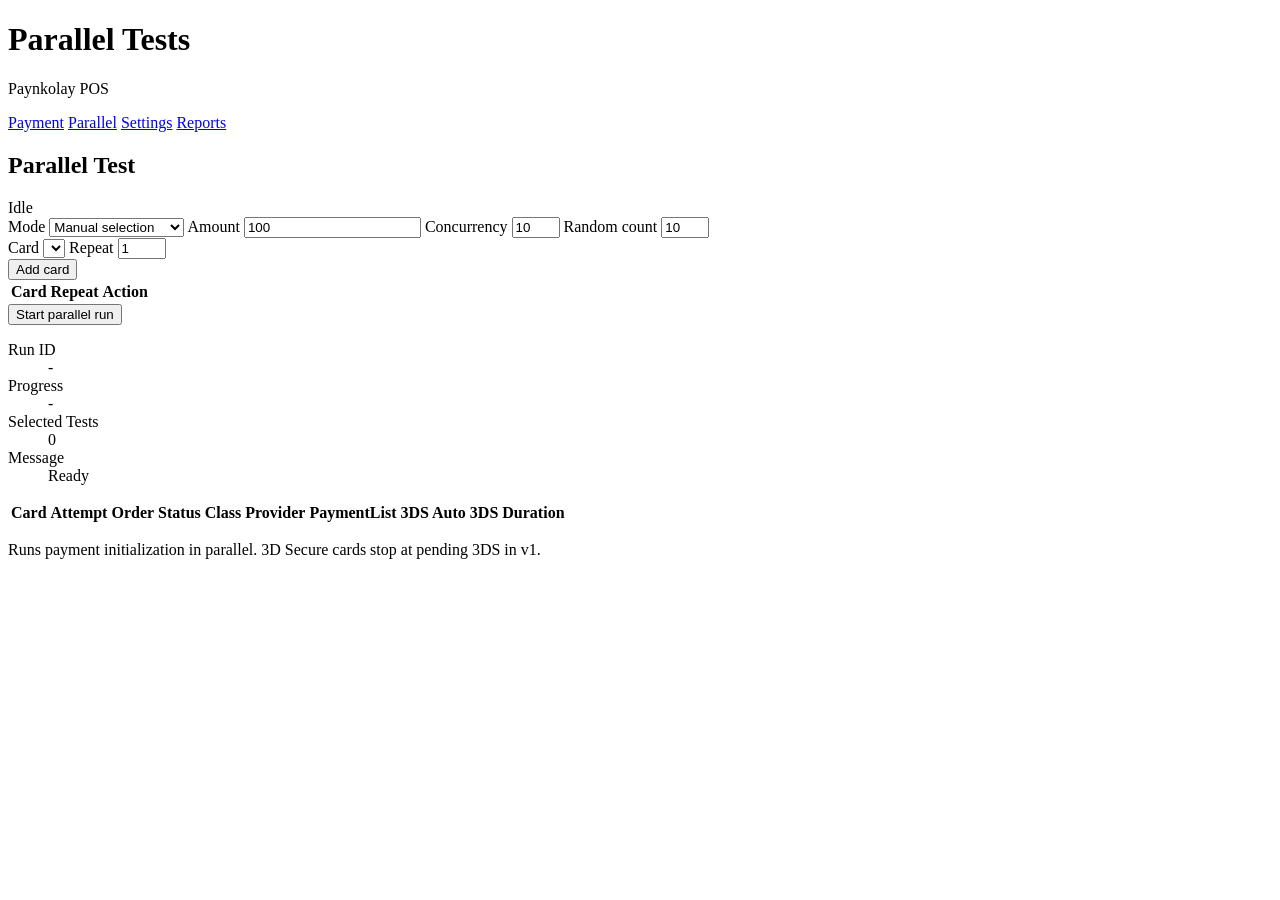
==== src/paynkolay_pos/web/templates/parallel.html @ 102455ef "feat: show 3DS automation state in UI" ====
<!doctype html>
<html lang="en">
  <head>
    <meta charset="utf-8">
    <meta name="viewport" content="width=device-width, initial-scale=1">
    <title>Parallel Tests</title>
    <link rel="icon" href="/static/favicon.svg" type="image/svg+xml">
    <link rel="stylesheet" href="/static/css/app.css">
    <script src="/static/js/api-client.js" defer></script>
    <script src="/static/js/parallel-runs.js" defer></script>
  </head>
  <body>
    <div class="shell">
      <header class="topbar">
        <div>
          <h1>Parallel Tests</h1>
          <p>Paynkolay POS</p>
        </div>
        <nav aria-label="Primary">
          <a class="nav-link" href="/">Payment</a>
          <a class="nav-link active" href="/parallel">Parallel</a>
          <a class="nav-link" href="/settings">Settings</a>
          <a class="nav-link" href="/reports">Reports</a>
        </nav>
      </header>
      <main class="workspace single">
        <section class="panel report-command-panel">
          <div class="panel-heading">
            <h2>Parallel Test</h2>
            <span class="status-pill neutral" id="parallel-run-status">Idle</span>
          </div>
          <div class="card-add-form">
            <label class="field">
              <span>Mode</span>
              <select id="parallel-mode">
                <option value="manual">Manual selection</option>
                <option value="random">Random real cards</option>
              </select>
            </label>
            <label class="field">
              <span>Amount</span>
              <input id="parallel-amount" type="number" min="1" step="0.01" value="100">
            </label>
            <label class="field">
              <span>Concurrency</span>
              <input id="parallel-concurrency" type="number" min="1" max="10" value="10">
            </label>
            <label class="field" id="parallel-random-count-field">
              <span>Random count</span>
              <input id="parallel-random-count" type="number" min="1" max="10" value="10">
            </label>
          </div>
          <div id="parallel-manual-panel">
            <div class="card-add-form">
              <label class="field">
                <span>Card</span>
                <select id="parallel-card-select"></select>
              </label>
              <label class="field">
                <span>Repeat</span>
                <input id="parallel-repeat-count" type="number" min="1" max="10" value="1">
              </label>
              <div class="result-actions">
                <button class="secondary-action" id="parallel-add-card" type="button">Add card</button>
              </div>
            </div>
            <div class="table-wrap">
              <table class="data-table">
                <thead>
                  <tr>
                    <th>Card</th>
                    <th>Repeat</th>
                    <th>Action</th>
                  </tr>
                </thead>
                <tbody id="parallel-selection-body"></tbody>
              </table>
            </div>
          </div>
          <div class="result-actions">
            <button class="secondary-action" id="parallel-run-button" type="button">
              Start parallel run
            </button>
          </div>
          <dl class="result-list">
            <div>
              <dt>Run ID</dt>
              <dd id="parallel-run-id">-</dd>
            </div>
            <div>
              <dt>Progress</dt>
              <dd id="parallel-progress">-</dd>
            </div>
            <div>
              <dt>Selected Tests</dt>
              <dd id="parallel-selected-total">0</dd>
            </div>
            <div>
              <dt>Message</dt>
              <dd id="parallel-message">Ready</dd>
            </div>
          </dl>
          <div class="table-wrap">
            <table class="data-table">
              <thead>
                <tr>
                  <th>Card</th>
                  <th>Attempt</th>
                  <th>Order</th>
                  <th>Status</th>
                  <th>Class</th>
                  <th>Provider</th>
                  <th>PaymentList</th>
                  <th>3DS Auto</th>
                  <th>3DS</th>
                  <th>Duration</th>
                </tr>
              </thead>
              <tbody id="parallel-results-body"></tbody>
            </table>
          </div>
          <p class="inline-message">
            Runs payment initialization in parallel. 3D Secure cards stop at pending 3DS in v1.
          </p>
        </section>
      </main>
    </div>
  </body>
</html>
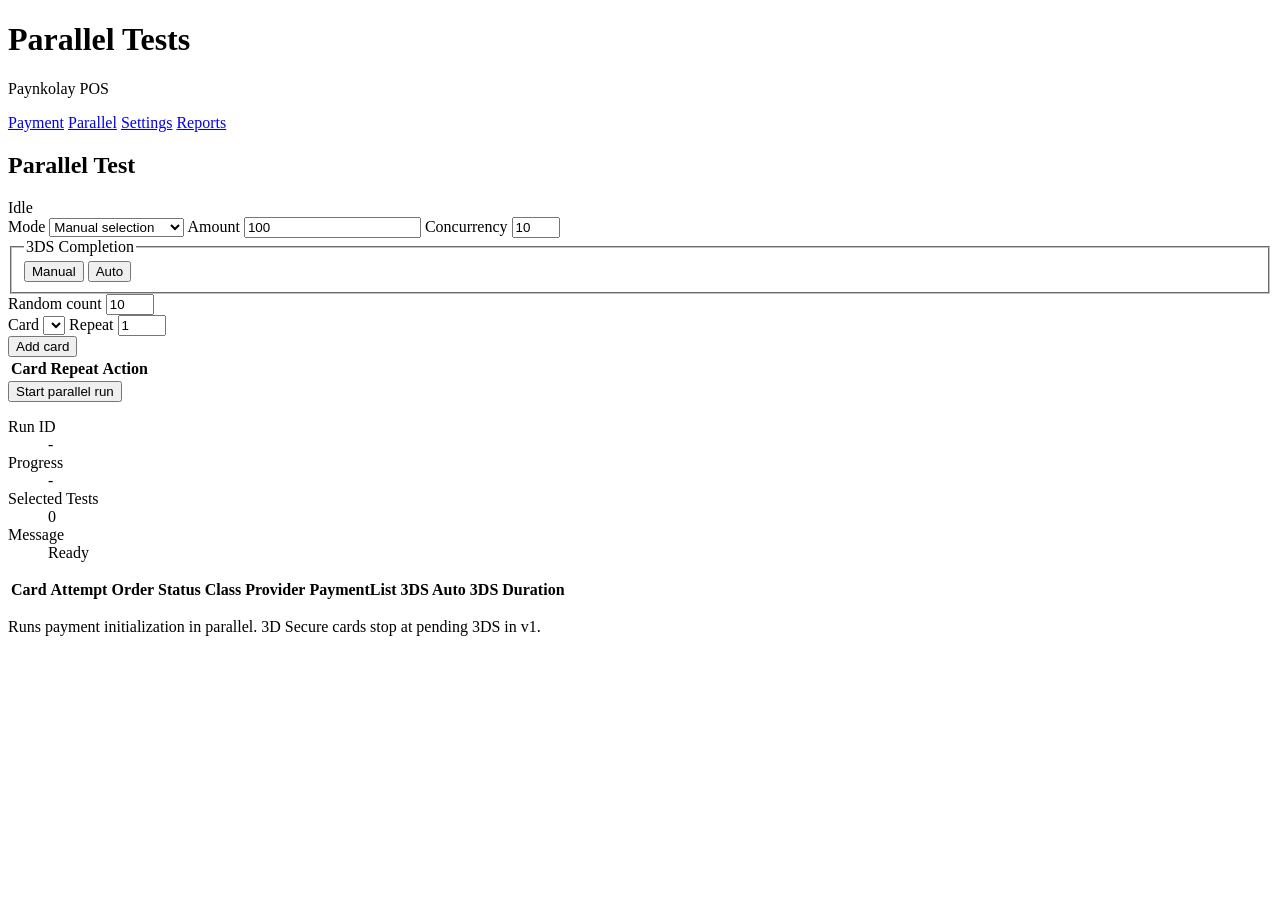
==== commit 7ffb7901: "feat: add 3DS automation mode toggles" ====
--- a/src/paynkolay_pos/web/templates/parallel.html
+++ b/src/paynkolay_pos/web/templates/parallel.html
@@ -45,6 +45,11 @@
               <span>Concurrency</span>
               <input id="parallel-concurrency" type="number" min="1" max="10" value="10">
             </label>
+            <fieldset class="flow-toggle">
+              <legend>3DS Completion</legend>
+              <button id="parallel-3ds-mode-manual" class="flow-option active" type="button" data-mode="manual">Manual</button>
+              <button id="parallel-3ds-mode-auto" class="flow-option" type="button" data-mode="auto">Auto</button>
+            </fieldset>
             <label class="field" id="parallel-random-count-field">
               <span>Random count</span>
               <input id="parallel-random-count" type="number" min="1" max="10" value="10">
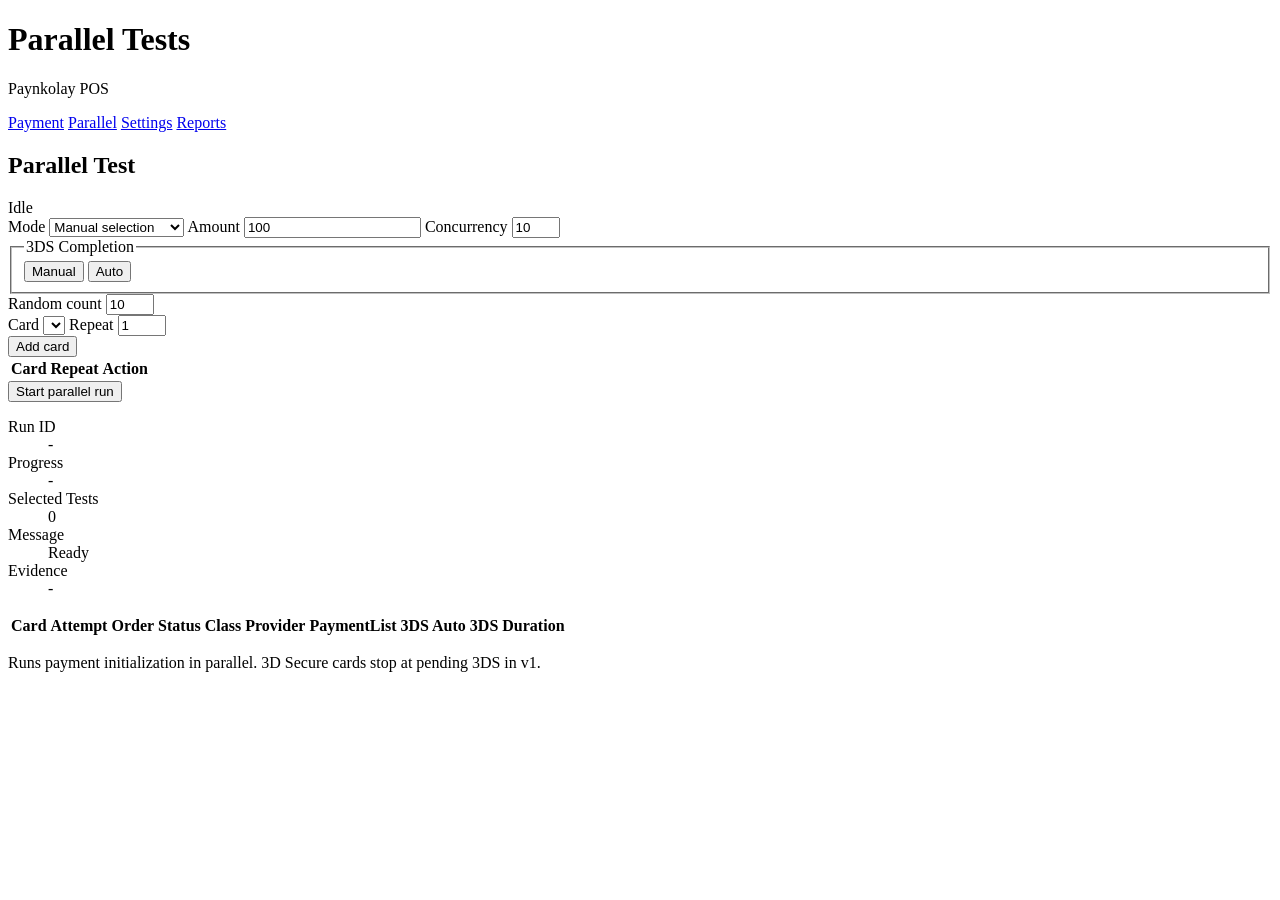
==== commit 9e95b0d4: "feat: persist parallel run evidence" ====
--- a/src/paynkolay_pos/web/templates/parallel.html
+++ b/src/paynkolay_pos/web/templates/parallel.html
@@ -104,6 +104,10 @@
               <dt>Message</dt>
               <dd id="parallel-message">Ready</dd>
             </div>
+            <div>
+              <dt>Evidence</dt>
+              <dd id="parallel-evidence-path">-</dd>
+            </div>
           </dl>
           <div class="table-wrap">
             <table class="data-table">
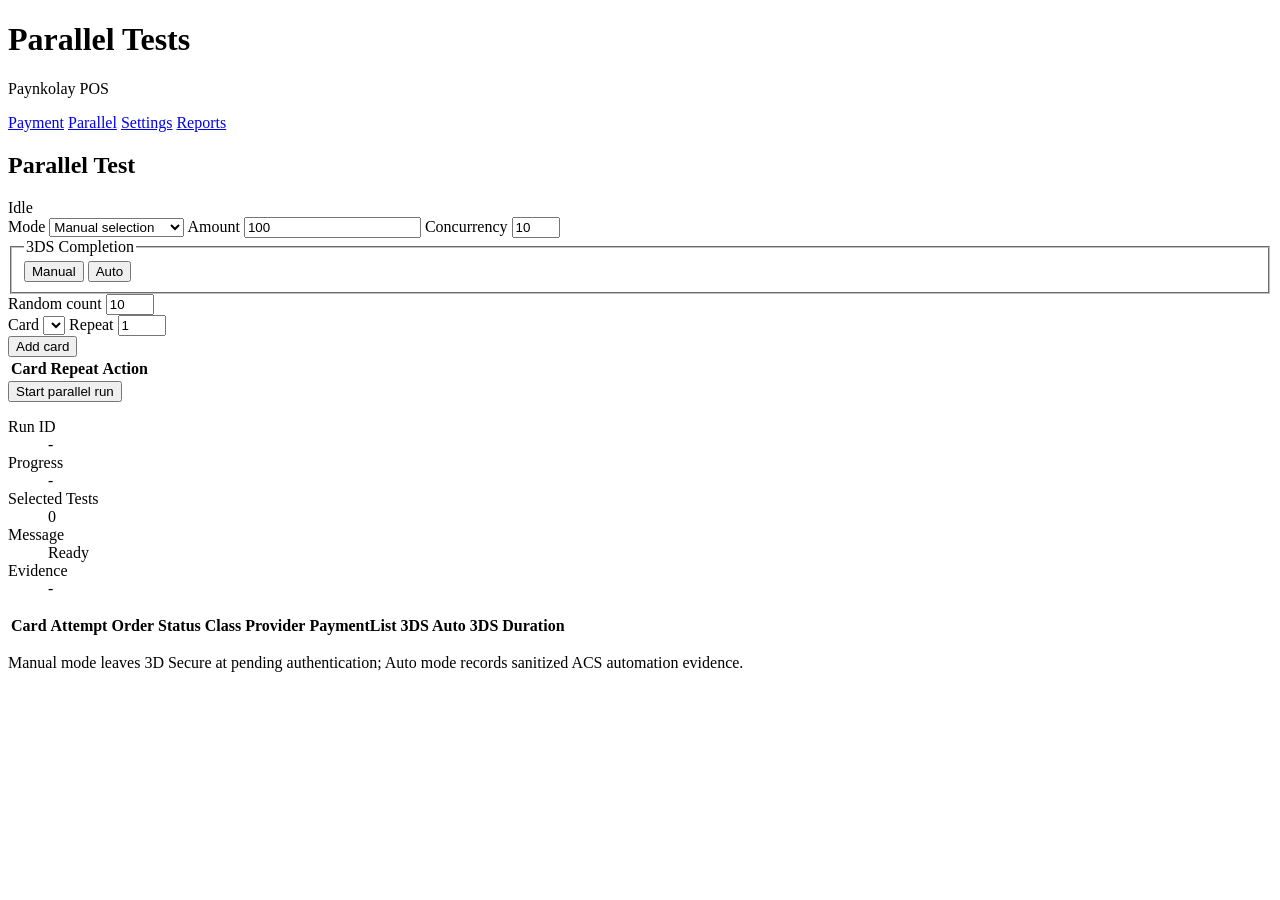
==== commit 136c4208: "feat: show parallel 3ds automation diagnostics" ====
--- a/src/paynkolay_pos/web/templates/parallel.html
+++ b/src/paynkolay_pos/web/templates/parallel.html
@@ -129,7 +129,7 @@
             </table>
           </div>
           <p class="inline-message">
-            Runs payment initialization in parallel. 3D Secure cards stop at pending 3DS in v1.
+            Manual mode leaves 3D Secure at pending authentication; Auto mode records sanitized ACS automation evidence.
           </p>
         </section>
       </main>
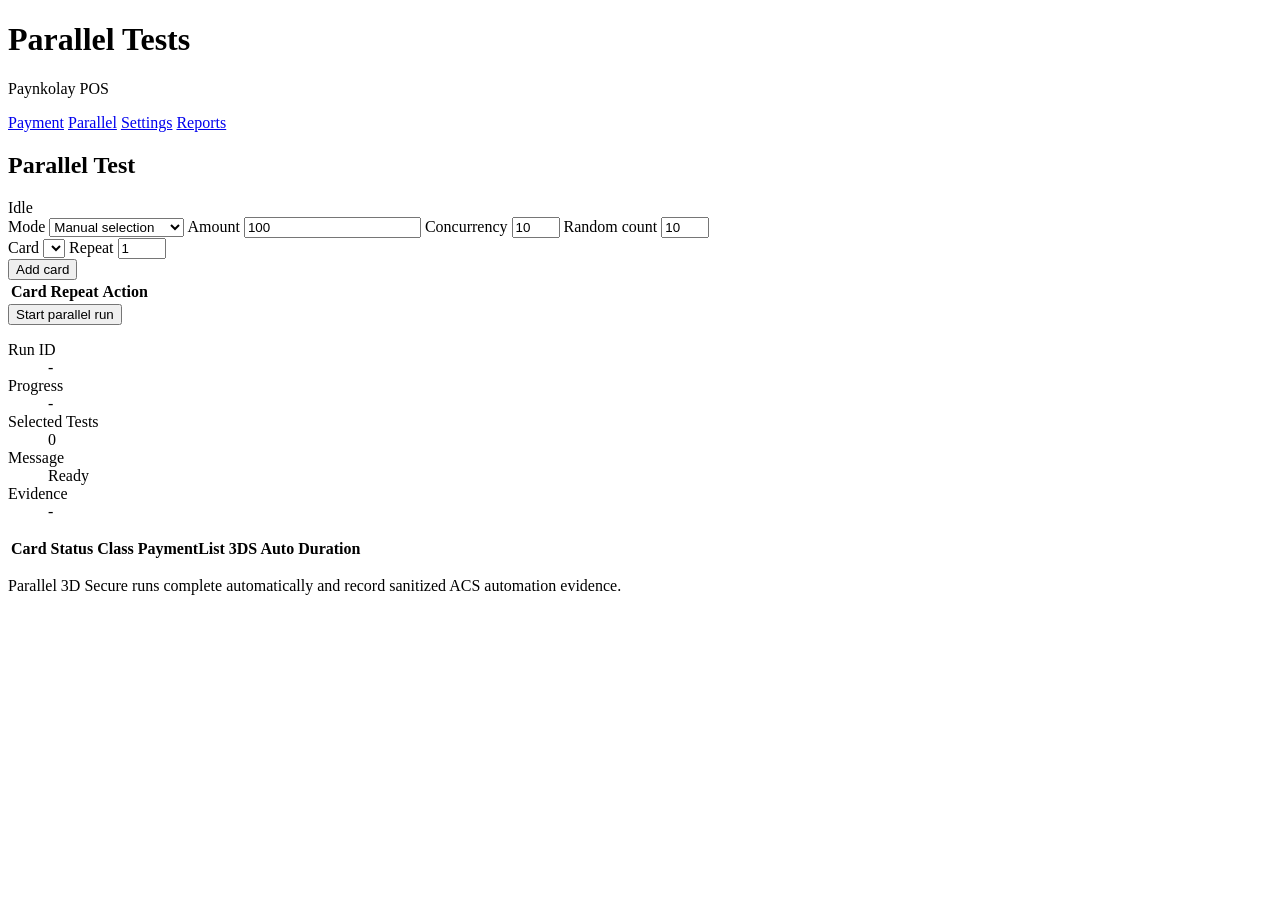
==== commit 6571aaab: "fix: simplify parallel results UI" ====
--- a/src/paynkolay_pos/web/templates/parallel.html
+++ b/src/paynkolay_pos/web/templates/parallel.html
@@ -7,7 +7,7 @@
     <link rel="icon" href="/static/favicon.svg" type="image/svg+xml">
     <link rel="stylesheet" href="/static/css/app.css">
     <script src="/static/js/api-client.js" defer></script>
-    <script src="/static/js/parallel-runs.js" defer></script>
+    <script src="/static/js/parallel-runs.js?v=parallel-limit-50" defer></script>
   </head>
   <body>
     <div class="shell">
@@ -23,13 +23,13 @@
           <a class="nav-link" href="/reports">Reports</a>
         </nav>
       </header>
-      <main class="workspace single">
-        <section class="panel report-command-panel">
+      <main class="workspace single parallel-workspace">
+        <section class="panel report-command-panel parallel-panel">
           <div class="panel-heading">
             <h2>Parallel Test</h2>
             <span class="status-pill neutral" id="parallel-run-status">Idle</span>
           </div>
-          <div class="card-add-form">
+          <div class="card-add-form parallel-controls">
             <label class="field">
               <span>Mode</span>
               <select id="parallel-mode">
@@ -43,34 +43,29 @@
             </label>
             <label class="field">
               <span>Concurrency</span>
-              <input id="parallel-concurrency" type="number" min="1" max="10" value="10">
+              <input id="parallel-concurrency" type="number" min="1" max="50" value="10">
             </label>
-            <fieldset class="flow-toggle">
-              <legend>3DS Completion</legend>
-              <button id="parallel-3ds-mode-manual" class="flow-option active" type="button" data-mode="manual">Manual</button>
-              <button id="parallel-3ds-mode-auto" class="flow-option" type="button" data-mode="auto">Auto</button>
-            </fieldset>
             <label class="field" id="parallel-random-count-field">
               <span>Random count</span>
-              <input id="parallel-random-count" type="number" min="1" max="10" value="10">
+              <input id="parallel-random-count" type="number" min="1" max="50" value="10">
             </label>
           </div>
           <div id="parallel-manual-panel">
-            <div class="card-add-form">
+            <div class="card-add-form parallel-manual-controls">
               <label class="field">
                 <span>Card</span>
                 <select id="parallel-card-select"></select>
               </label>
               <label class="field">
                 <span>Repeat</span>
-                <input id="parallel-repeat-count" type="number" min="1" max="10" value="1">
+                <input id="parallel-repeat-count" type="number" min="1" max="50" value="1">
               </label>
               <div class="result-actions">
                 <button class="secondary-action" id="parallel-add-card" type="button">Add card</button>
               </div>
             </div>
-            <div class="table-wrap">
-              <table class="data-table">
+            <div class="table-wrap parallel-selection-wrap">
+              <table class="data-table parallel-selection-table">
                 <thead>
                   <tr>
                     <th>Card</th>
@@ -87,7 +82,7 @@
               Start parallel run
             </button>
           </div>
-          <dl class="result-list">
+          <dl class="result-list parallel-summary-list">
             <div>
               <dt>Run ID</dt>
               <dd id="parallel-run-id">-</dd>
@@ -109,19 +104,15 @@
               <dd id="parallel-evidence-path">-</dd>
             </div>
           </dl>
-          <div class="table-wrap">
-            <table class="data-table">
+          <div class="table-wrap parallel-results-wrap">
+            <table class="data-table parallel-results-table">
               <thead>
                 <tr>
                   <th>Card</th>
-                  <th>Attempt</th>
-                  <th>Order</th>
                   <th>Status</th>
                   <th>Class</th>
-                  <th>Provider</th>
                   <th>PaymentList</th>
                   <th>3DS Auto</th>
-                  <th>3DS</th>
                   <th>Duration</th>
                 </tr>
               </thead>
@@ -129,7 +120,7 @@
             </table>
           </div>
           <p class="inline-message">
-            Manual mode leaves 3D Secure at pending authentication; Auto mode records sanitized ACS automation evidence.
+            Parallel 3D Secure runs complete automatically and record sanitized ACS automation evidence.
           </p>
         </section>
       </main>
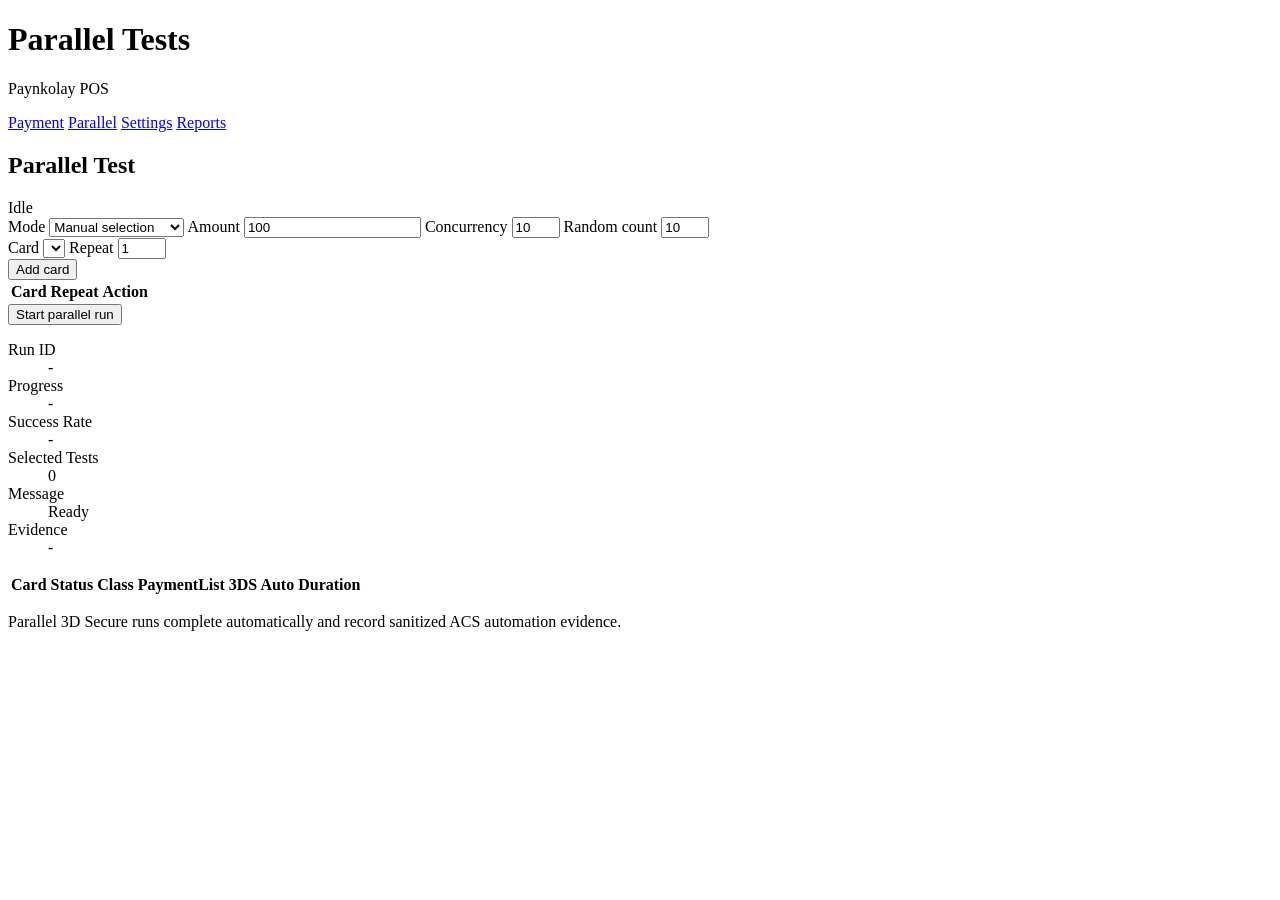
==== commit 10046d6b: "fix: harden parallel 3ds reporting" ====
--- a/src/paynkolay_pos/web/templates/parallel.html
+++ b/src/paynkolay_pos/web/templates/parallel.html
@@ -92,6 +92,10 @@
               <dd id="parallel-progress">-</dd>
             </div>
             <div>
+              <dt>Success Rate</dt>
+              <dd id="parallel-success-rate">-</dd>
+            </div>
+            <div>
               <dt>Selected Tests</dt>
               <dd id="parallel-selected-total">0</dd>
             </div>
